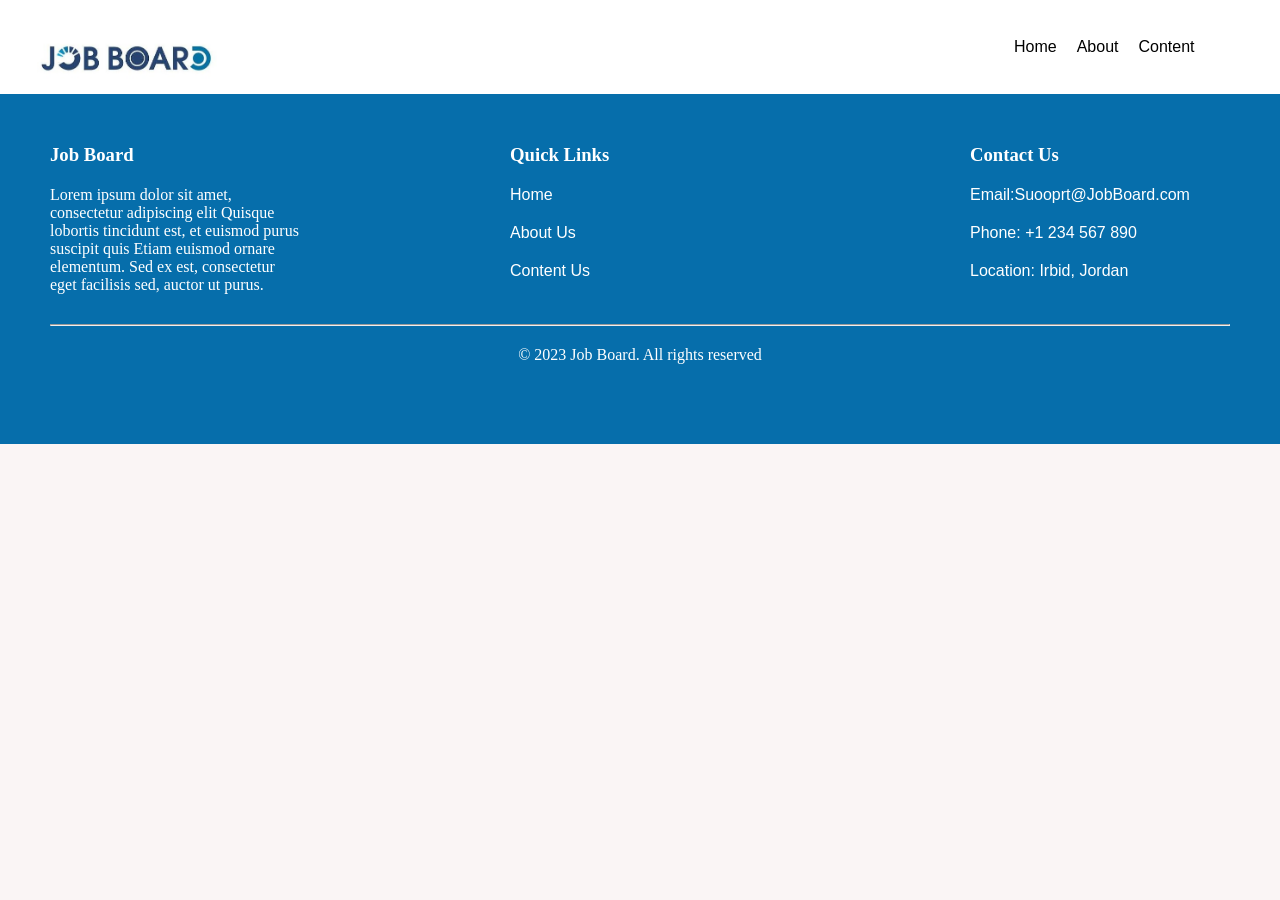
==== content.html @ edd790c8 "Initial commit - Home page" ====
<!DOCTYPE html>
<html lang="en">
<head>
    <meta charset="UTF-8">
    <meta name="viewport" content="width=device-width, initial-scale=1.0">
    <link rel="stylesheet" href="stylesheet.css">
    <title>Content US</title>
</head>
<body>
     <header>
        <nav>
            <image src="images.jpg" alt="Logo" id="logo"></image>
            <ul>
                <li><a href="home.html">Home</a></li>
                <li><a href="#about">About</a></li>
                <li><a href="content.html">Content</a></li>
            </ul>
        </nav>


    </header>
    
     <footer class="footer">
            <div class="footer-container">

                <div class="footer-column">
                    <h3>Job Board</h3>
                    <p>Lorem ipsum dolor sit amet, consectetur adipiscing elit
                        Quisque lobortis tincidunt est, et euismod purus suscipit quis
                        Etiam euismod ornare elementum. Sed ex est, consectetur
                        eget facilisis sed, auctor ut purus.</p>

                </div>
                <div class="footer-column">
                    <h3>Quick Links</h3>

                    <a href="home.html">Home</a>

                    <a href="about.html">About Us</a>

                    <a href="content.html">Content Us</a>

                </div>
                <div class="footer-column">
                    <h3>Contact Us</h3>

                    <a href="#">Email:Suooprt@JobBoard.com</a>


                    <a href="#">Phone: +1 234 567 890</a>


                    <a href="#">Location: Irbid, Jordan</a>


                </div>
            </div>
            <hr>
            <p class="footer-bottom-text">© 2023 Job Board. All rights reserved
    </footer>
</body>
</html>
---- stylesheet.css ----
*{
    margin: 0; /* Reset margin for all elements علشان ابلش كلشي من الصفر */
    padding: 0; /* Reset padding for all elements */
}
body{
    background-color: #faf5f5;
}
header{
    box-shadow: 0px 20px 25px -10px rgba(0, 0, 0, 0.2);
    background-color: white;
    padding: 30px;

}
img#logo {
    height: 50px;
    float: left;
    
}
ul {
    margin-left: 80%;
}
li{
    display: inline-block;
    padding: 8px;
}

a{
    color: black;
    text-decoration: none;
    font-family: Arial, Helvetica, sans-serif;
}
a:hover
{
    color: rgb(218, 137, 137);
    text-decoration: underline;
}
.imagabout{
   
    height: 300px;
    float: left;
    border-radius: 8%;
    box-shadow: 0px 10px 25px -10px rgb(18, 14, 14);
}
.mainContainer{
    background-color: white;
    height: 300px;
    color: rgb(6, 110, 171);
    padding: 50px;
    margin:50px;
    border-radius: 25px;
}
.mainContainer p{
    font-size: 15px;
    color:black; 
}

.mainText {
    margin-left: 430px;
    margin-top: 9%;
}

.mainText h2
 {
    padding: 1%;
}
/*---------------section-------------------*/
.section-title {
    text-align: center;
    margin-bottom: 20px;
}
.container {
    display:flex ;
   justify-content: center;
    flex-wrap: wrap;/*مجرد ما انتهى عرض الشاشة ينزل سطر جديد*/
    gap: 40px;
    padding: 100px;

}
.card {
    height: 350px;
    width: 280px;
    background-color: white;
    border-radius: 25px;
    box-shadow: 0px 10px 25px -10px rgb(47, 38, 38);
    border: 1px solid rgba(125, 126, 125, 0.142);
    padding: 10px;
}
.card-text {
    text-align: left;
    margin: 10px 0 0 10px;
    font-size: 13px;
     color: rgb(168, 177, 181);
    }
.card h3 {
        padding: 10px 0 0 10px;
        color:black;
    }

.imagecard {
    
    width: 100%;
    border-radius:15px;
}
.footer{
    background-color: rgb(6, 110, 171);
    padding: 50px;
    height: 250px;
}

.footer-container
 {
    color: white;
    display:flex ;
    flex-direction: row;
    gap: 200px;
}
.footer-column {
    display: flex;
    flex-direction: column;
    gap: 20px;
    color: white;
    width: 280px;
    margin: 0 10px 30px 0;

}
.footer-column a{
    color: white;
    text-decoration: none;
}
.footer-column a:hover {
    color: rgb(2, 52, 81);
    text-decoration: underline;
}

.footer-bottom-text {
    text-align: center;
    color: white;
    padding: 20px;
}
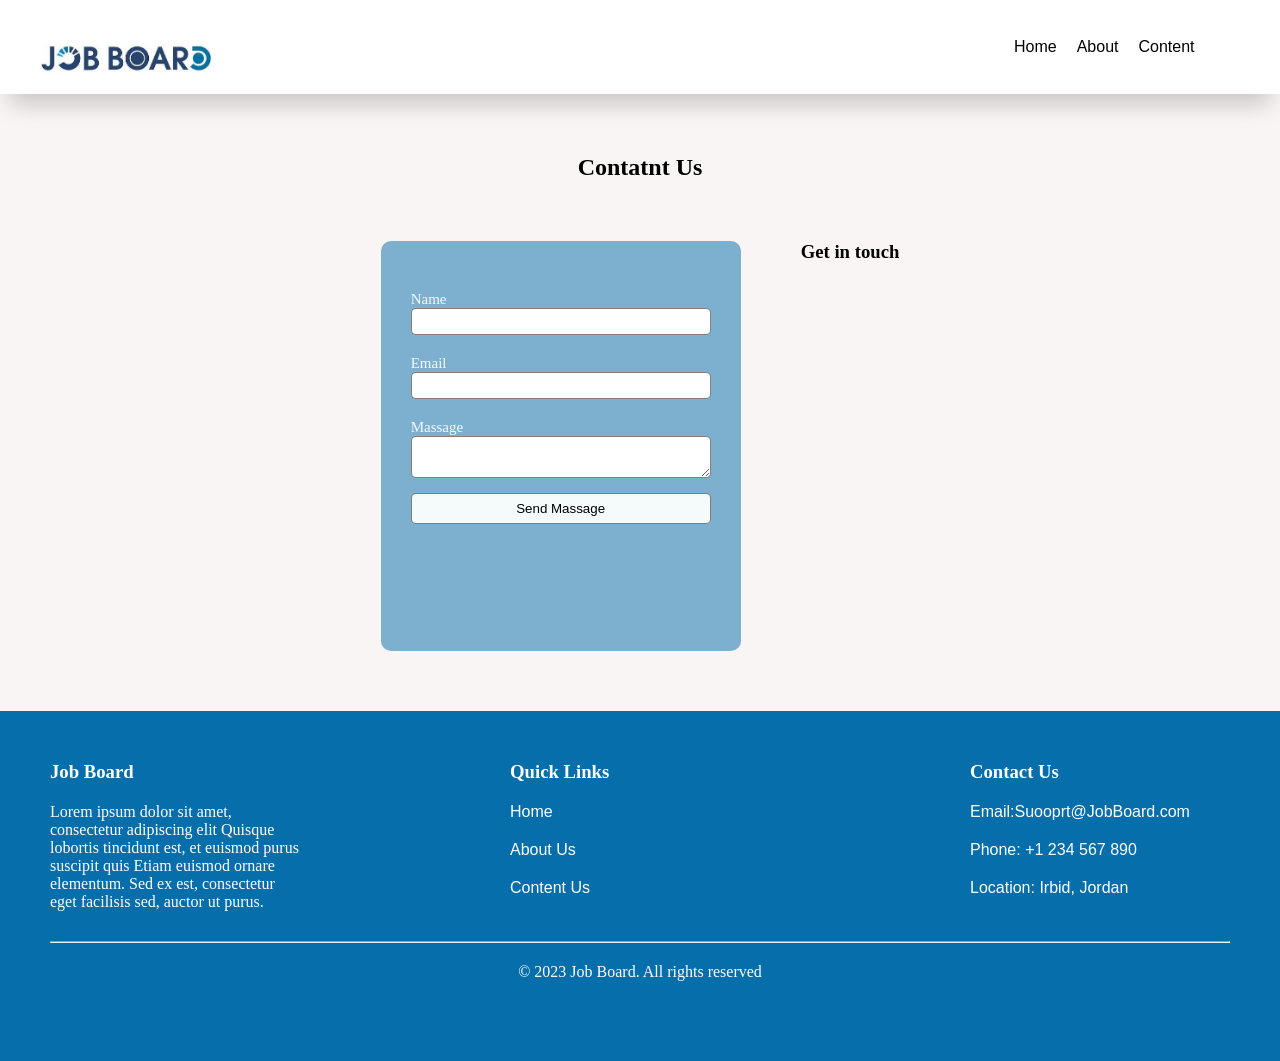
==== commit 15ed2d6f: "Add contact page" ====
--- a/content.html
+++ b/content.html
@@ -19,6 +19,36 @@
 
 
     </header>
+    <main>
+        <h2 class="title-contact">Contatnt Us</h2>
+        <section class="container-contact">
+            
+
+            <form action=""class="contact-form">
+                
+                <label for="name">Name</label>
+                <input type="text"  id="name" required>
+            
+                <label for="email">Email</label>
+                <input type="email"  id="email" required>
+            
+                <label for="massage">Massage</label>
+                <textarea id="massage"></textarea>
+
+                <button class="send-button">Send Massage</button>
+            </form>
+            <div>
+                <h3>Get in touch</h3>
+                <p></p>
+                <p></p>
+                <p></p>
+            </div>
+            
+            
+            
+            
+            </section>
+            </main>
     
      <footer class="footer">
             <div class="footer-container">
--- a/stylesheet.css
+++ b/stylesheet.css
@@ -137,3 +137,63 @@
     color: white;
     padding: 20px;
 }
+
+/*-----------contact page---------------------------------*/
+.container-contact
+{
+    display: flex;
+    flex-direction: row;
+    justify-content: center;
+    gap: 60px;
+    padding: 60px
+}
+.title-contact
+{
+    margin-top: 60px;
+    text-align: center;
+    
+}
+.contact-form
+{
+    display: flex;
+    flex-direction: column;
+    width: 300px;
+    height: 350px;
+    padding: 30px;
+    background-color: rgba(6, 111, 171, 0.51);
+    border-radius: 10px;
+  
+    color: #f5fafa;
+
+
+
+}
+.contact-form input,textarea
+{
+    padding: 5px;
+    border:1px solid rgba(20, 5, 5, 0.51);
+    border-radius: 5px;
+   
+
+
+
+}
+.contact-form label
+{
+    margin-top: 20px;
+    font-size: 15px;
+    font-weight: 10px;
+}
+
+    
+.send-button
+{
+    padding: 7px;
+    border: 1px solid rgba(20, 5, 5, 0.51);
+    border-radius: 5px;
+   background-color:  #f5fafa;
+    margin-top: 15px;
+    
+
+
+}
